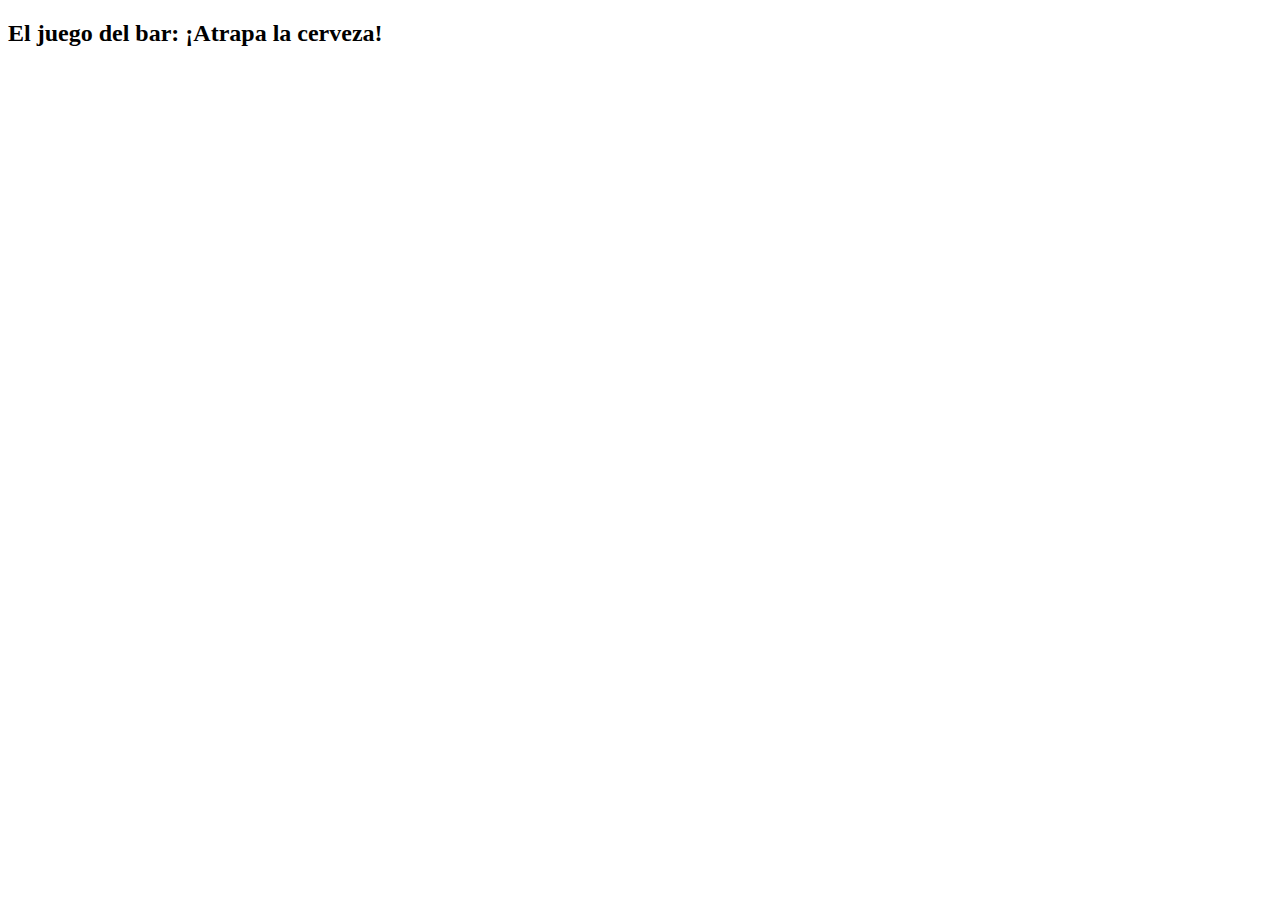
==== index.html @ 05355c69 "Update index.html" ====
<!DOCTYPE html>
<html lang="en">
<head>
    <meta charset="UTF-8">
    <meta http-equiv="X-UA-Compatible" content="IE=edge">
    <meta name="viewport" content="width=device-width, initial-scale=1.0">
    <title>Juego del Bar</title>
</head>
<body>
    <h2>El juego del bar: ¡Atrapa la cerveza!</h2>
    <canvas id="canvas" width="480" height="320"></canvas>

    <script src="juego.js"></script>
</body>
</html>
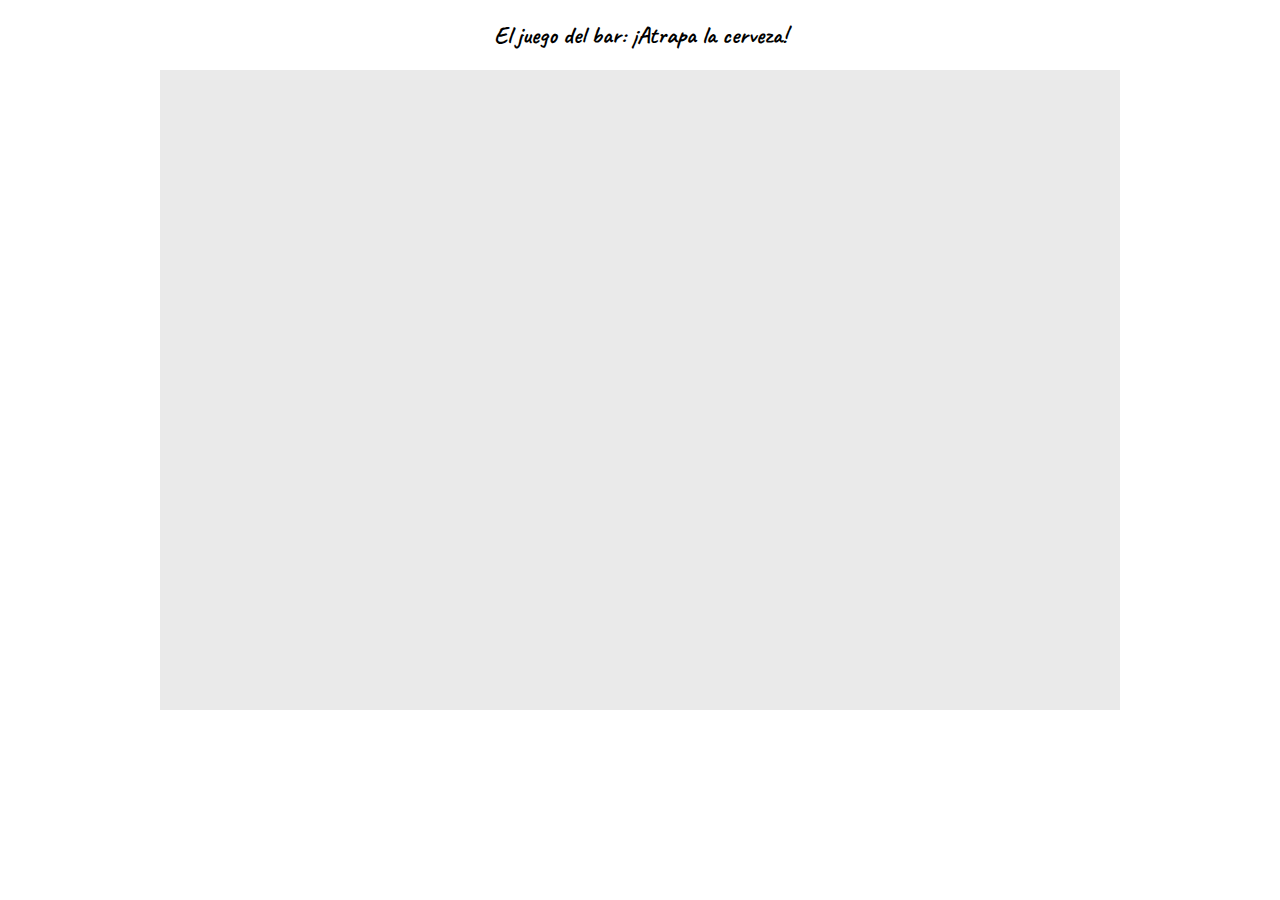
==== commit 6aa6af81: "Update index.html" ====
--- a/index.html
+++ b/index.html
@@ -2,15 +2,31 @@
 <html lang="en">
 <head>
     <meta charset="UTF-8">
-    <meta http-equiv="X-UA-Compatible" content="IE=edge">
     <meta name="viewport" content="width=device-width, initial-scale=1.0">
-    <title>Juego del Bar</title>
+    <title>Juego de Cervezas</title>
+    <link href="https://fonts.googleapis.com/css2?family=Caveat&display=swap" rel="stylesheet"> <!-- Añadir este enlace -->
+    <style>
+        body {
+            text-align: center; /* Centra el contenido de texto en el cuerpo del documento */
+            margin: 0;
+            padding: 0;
+            font-family: 'Caveat', cursive; /* Esto es opcional, pero te permitirá que todo el contenido del cuerpo use la fuente 'Caveat' por defecto */
+        }
+
+        h2 {
+            margin-top: 20px; /* Añade un margen superior para separar el título del borde superior de la ventana */
+        }
+
+        #canvas {
+            background-color: #eaeaea;
+            display: block; /* Esto hará que el canvas se comporte como un bloque y no como un elemento en línea. */
+            margin: 20px auto; /* Esto centrará el canvas horizontalmente. */
+        }
+    </style>
 </head>
 <body>
     <h2>El juego del bar: ¡Atrapa la cerveza!</h2>
-    <canvas id="canvas" width="480" height="320"></canvas>
-
+    <canvas id="canvas" width="960" height="640"></canvas>
     <script src="juego.js"></script>
 </body>
 </html>
-
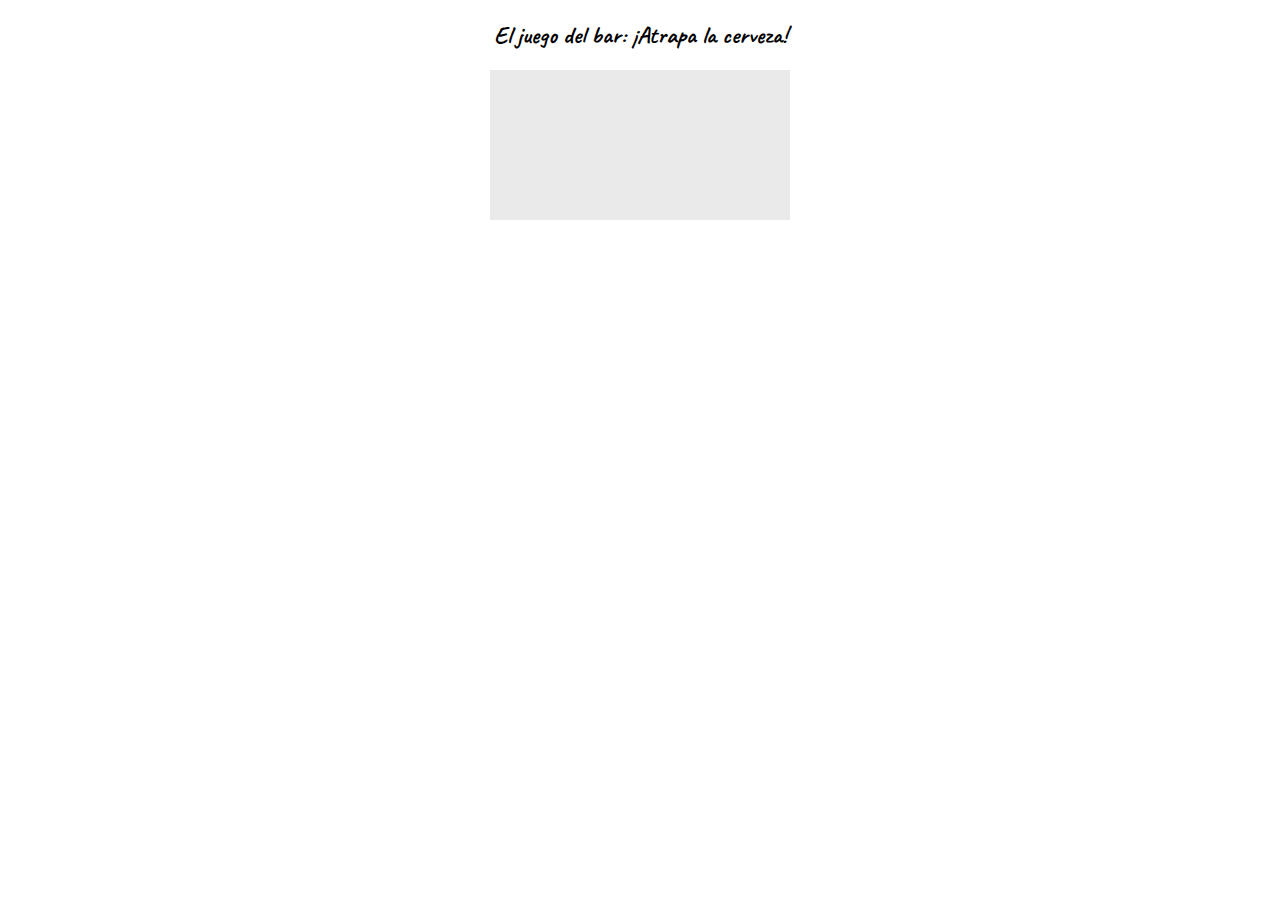
==== commit a7b47da9: "Update index.html" ====
--- a/index.html
+++ b/index.html
@@ -26,7 +26,8 @@
 </head>
 <body>
     <h2>El juego del bar: ¡Atrapa la cerveza!</h2>
-    <canvas id="canvas" width="960" height="640"></canvas>
+    <!-- el tamaño lo definiré en el JS para ajustar la pantalla en función de la ventana o viewport -->
+    <canvas id="canvas"></canvas>
     <script src="juego.js"></script>
 </body>
 </html>
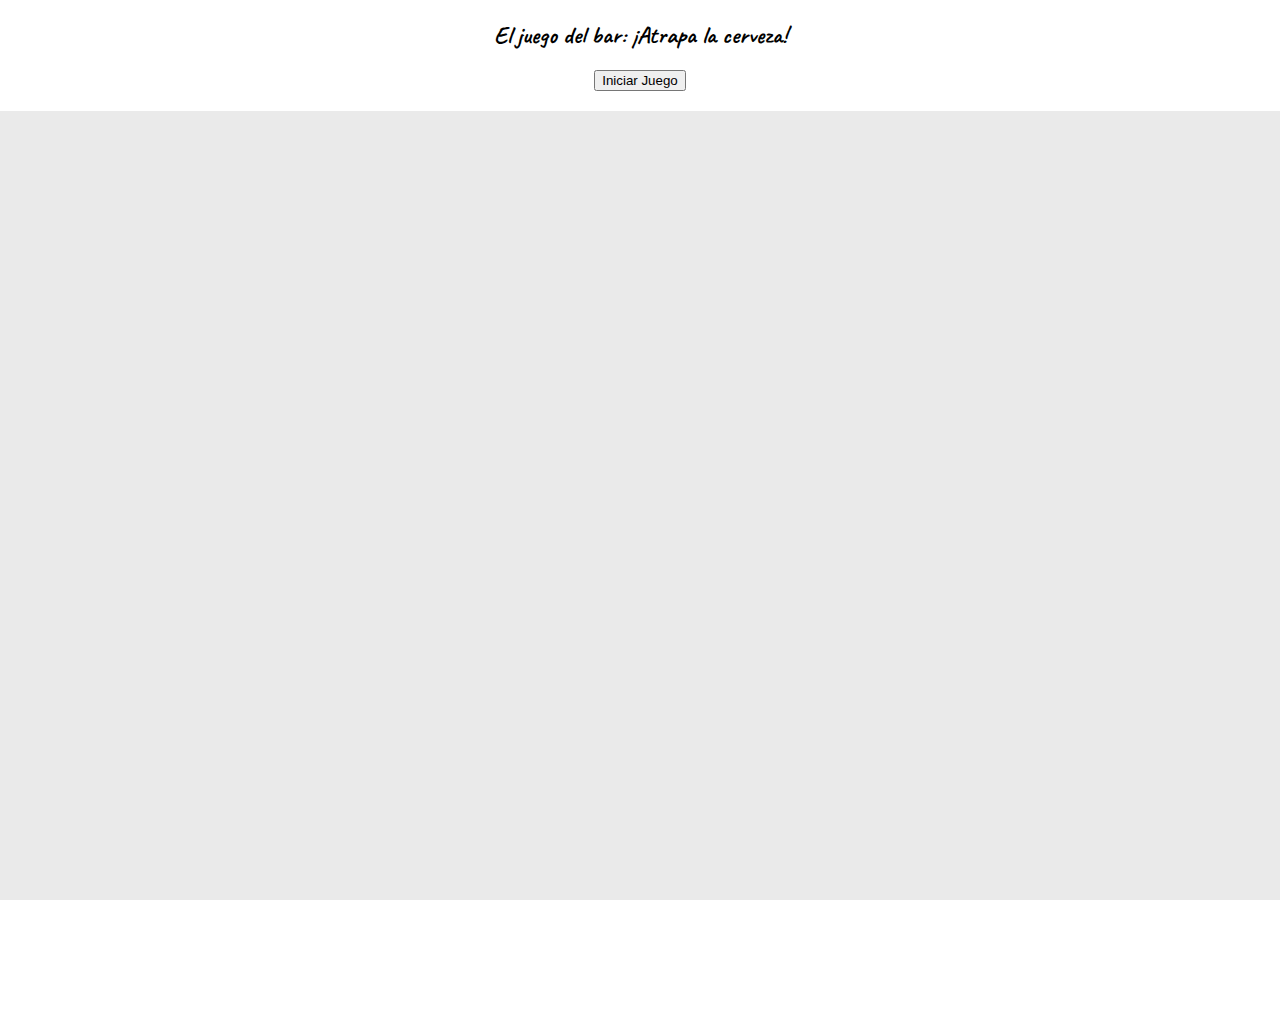
==== commit 665b6a72: "Update index.html" ====
--- a/index.html
+++ b/index.html
@@ -4,12 +4,19 @@
     <meta charset="UTF-8">
     <meta name="viewport" content="width=device-width, initial-scale=1.0">
     <title>Juego de Cervezas</title>
-    <link href="https://fonts.googleapis.com/css2?family=Caveat&display=swap" rel="stylesheet"> <!-- Añadir este enlace -->
+    <link href="https://fonts.googleapis.com/css2?family=Caveat&display=swap" rel="stylesheet">
+
     <style>
+        body, html {
+            overflow: hidden; /* Esto evita las barras de desplazamiento */
+            width: 100%;
+            height: 100%;
+            margin: 0;
+            padding: 0;
+        }
+
         body {
             text-align: center; /* Centra el contenido de texto en el cuerpo del documento */
-            margin: 0;
-            padding: 0;
             font-family: 'Caveat', cursive; /* Esto es opcional, pero te permitirá que todo el contenido del cuerpo use la fuente 'Caveat' por defecto */
         }
 
@@ -26,8 +33,14 @@
 </head>
 <body>
     <h2>El juego del bar: ¡Atrapa la cerveza!</h2>
-    <!-- el tamaño lo definiré en el JS para ajustar la pantalla en función de la ventana o viewport -->
+
+    <!-- Botón de inicio -->
+    <button id="startButton">Iniciar Juego</button>
+
+    <!-- Canvas para el juego -->
     <canvas id="canvas"></canvas>
+
+    <!-- Referencia al archivo JavaScript -->
     <script src="juego.js"></script>
 </body>
 </html>
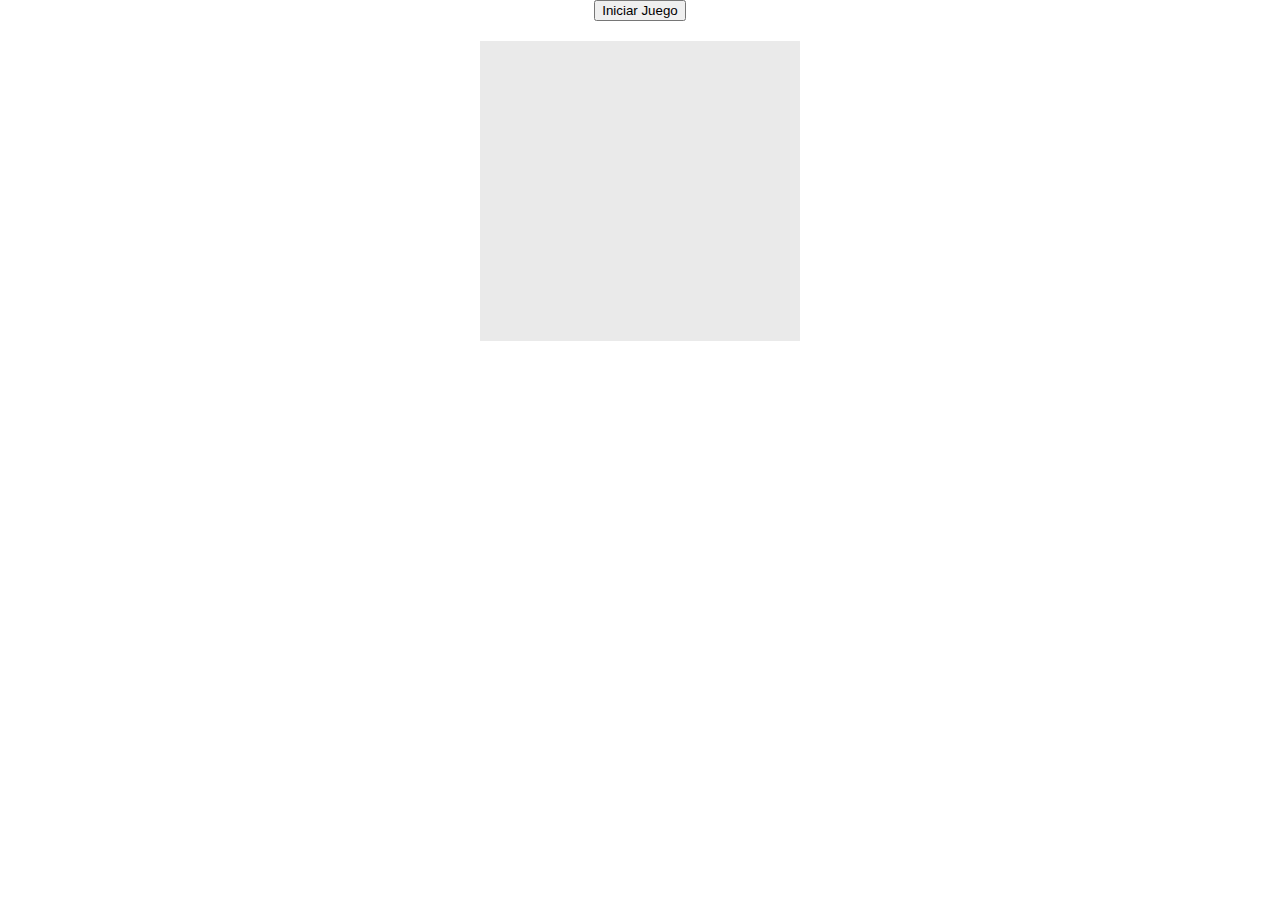
==== commit 9d0d53ab: "Update index.html" ====
--- a/index.html
+++ b/index.html
@@ -20,10 +20,6 @@
             font-family: 'Caveat', cursive; /* Esto es opcional, pero te permitirá que todo el contenido del cuerpo use la fuente 'Caveat' por defecto */
         }
 
-        h2 {
-            margin-top: 20px; /* Añade un margen superior para separar el título del borde superior de la ventana */
-        }
-
         #canvas {
             background-color: #eaeaea;
             display: block; /* Esto hará que el canvas se comporte como un bloque y no como un elemento en línea. */
@@ -32,8 +28,6 @@
     </style>
 </head>
 <body>
-    <h2>El juego del bar: ¡Atrapa la cerveza!</h2>
-
     <!-- Botón de inicio -->
     <button id="startButton">Iniciar Juego</button>
 
@@ -42,5 +36,36 @@
 
     <!-- Referencia al archivo JavaScript -->
     <script src="juego.js"></script>
+
+    <!-- Modificaciones en el script inline -->
+    <script>
+        let gamePaused = false;
+
+        const startButton = document.getElementById('startButton');
+        startButton.addEventListener('click', function() {
+            if (startButton.textContent === "Iniciar Juego") {
+                gameStarted = true;
+                if (imagesLoaded === 2) {
+                    loop();
+                }
+                startButton.textContent = "STOP";
+            } else if (startButton.textContent === "STOP") {
+                gamePaused = true;
+                startButton.textContent = "Continuar";
+            } else {
+                gamePaused = false;
+                loop();  // Continuar el juego
+                startButton.textContent = "STOP";
+            }
+        });
+
+        function loop() {
+            if (!gamePaused) {
+                update();
+                draw();
+                requestAnimationFrame(loop);
+            }
+        }
+    </script>
 </body>
 </html>
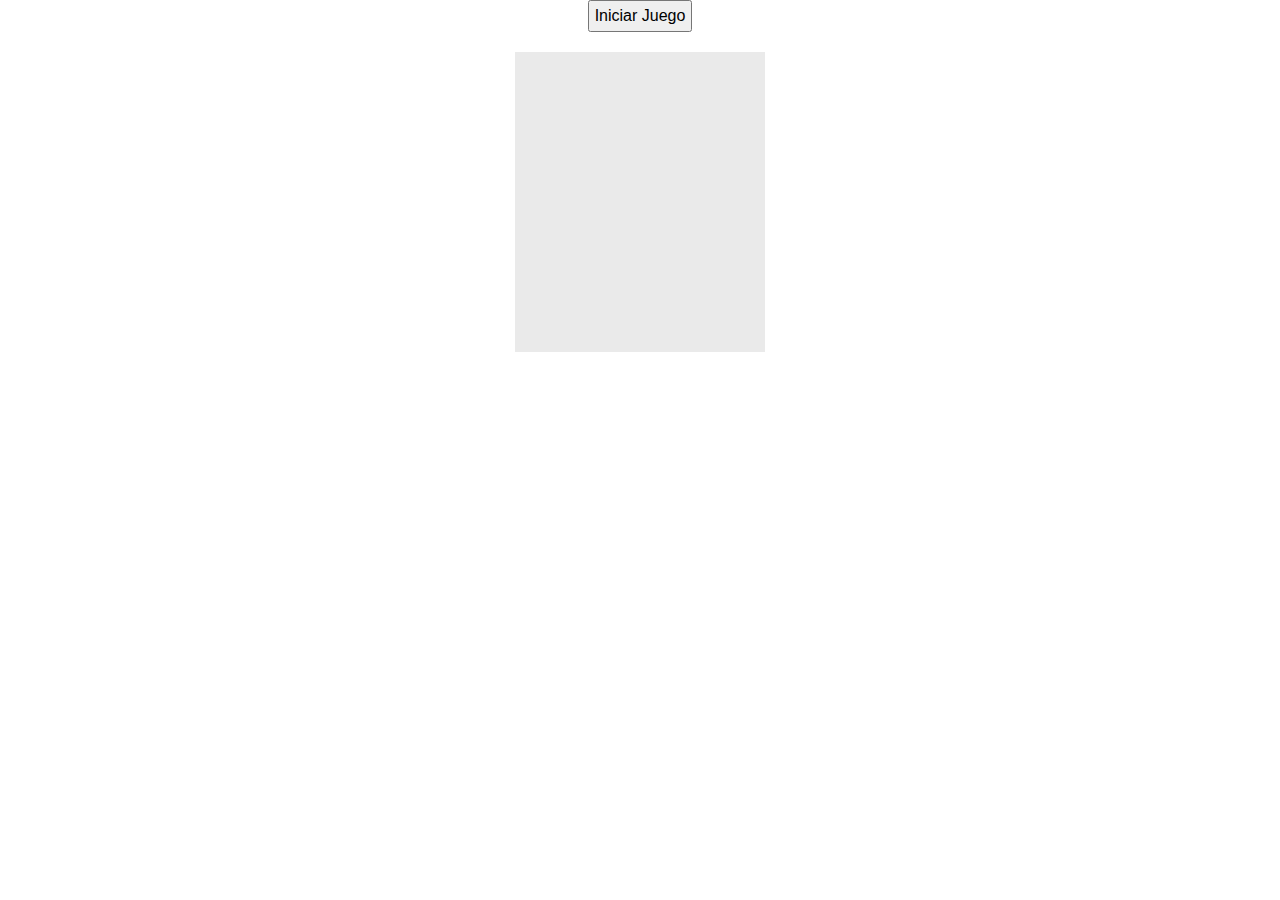
==== commit a443221c: "Update index.html" ====
--- a/index.html
+++ b/index.html
@@ -2,70 +2,15 @@
 <html lang="en">
 <head>
     <meta charset="UTF-8">
-    <meta name="viewport" content="width=device-width, initial-scale=1.0">
+    <meta name="viewport" content="width=device-width, initial-scale=1, maximum-scale=1">
     <title>Juego de Cervezas</title>
     <link href="https://fonts.googleapis.com/css2?family=Caveat&display=swap" rel="stylesheet">
-
-    <style>
-        body, html {
-            overflow: hidden; /* Esto evita las barras de desplazamiento */
-            width: 100%;
-            height: 100%;
-            margin: 0;
-            padding: 0;
-        }
-
-        body {
-            text-align: center; /* Centra el contenido de texto en el cuerpo del documento */
-            font-family: 'Caveat', cursive; /* Esto es opcional, pero te permitirá que todo el contenido del cuerpo use la fuente 'Caveat' por defecto */
-        }
-
-        #canvas {
-            background-color: #eaeaea;
-            display: block; /* Esto hará que el canvas se comporte como un bloque y no como un elemento en línea. */
-            margin: 20px auto; /* Esto centrará el canvas horizontalmente. */
-        }
-    </style>
+    <link rel="stylesheet" href="styles.css"> <!-- Mover los estilos a un archivo externo -->
 </head>
 <body>
-    <!-- Botón de inicio -->
     <button id="startButton">Iniciar Juego</button>
-
-    <!-- Canvas para el juego -->
     <canvas id="canvas"></canvas>
-
-    <!-- Referencia al archivo JavaScript -->
     <script src="juego.js"></script>
-
-    <!-- Modificaciones en el script inline -->
-    <script>
-        let gamePaused = false;
-
-        const startButton = document.getElementById('startButton');
-        startButton.addEventListener('click', function() {
-            if (startButton.textContent === "Iniciar Juego") {
-                gameStarted = true;
-                if (imagesLoaded === 2) {
-                    loop();
-                }
-                startButton.textContent = "STOP";
-            } else if (startButton.textContent === "STOP") {
-                gamePaused = true;
-                startButton.textContent = "Continuar";
-            } else {
-                gamePaused = false;
-                loop();  // Continuar el juego
-                startButton.textContent = "STOP";
-            }
-        });
-
-        function loop() {
-            if (!gamePaused) {
-                update();
-                draw();
-                requestAnimationFrame(loop);
-            }
-        }
-    </script>
+    <script src="scripts.js"></script> <!-- Mover el JavaScript inline a un archivo externo -->
 </body>
 </html>
--- a/styles.css
+++ b/styles.css
@@ -0,0 +1,24 @@
+body, html {
+    overflow: hidden;
+    width: 100%;
+    height: 100%;
+    margin: 0;
+    padding: 0;
+}
+
+body {
+    text-align: center;
+    font-family: 'Caveat', cursive;
+}
+
+#canvas {
+    background-color: #eaeaea;
+    display: block;
+    margin: 20px auto;
+}
+
+#startButton {
+    padding: 5px 5px; /* Añade padding al botón */
+    font-size: 16px; /* Ajusta el tamaño de fuente */
+    cursor: pointer; /* Cambia el cursor a un puntero */
+}
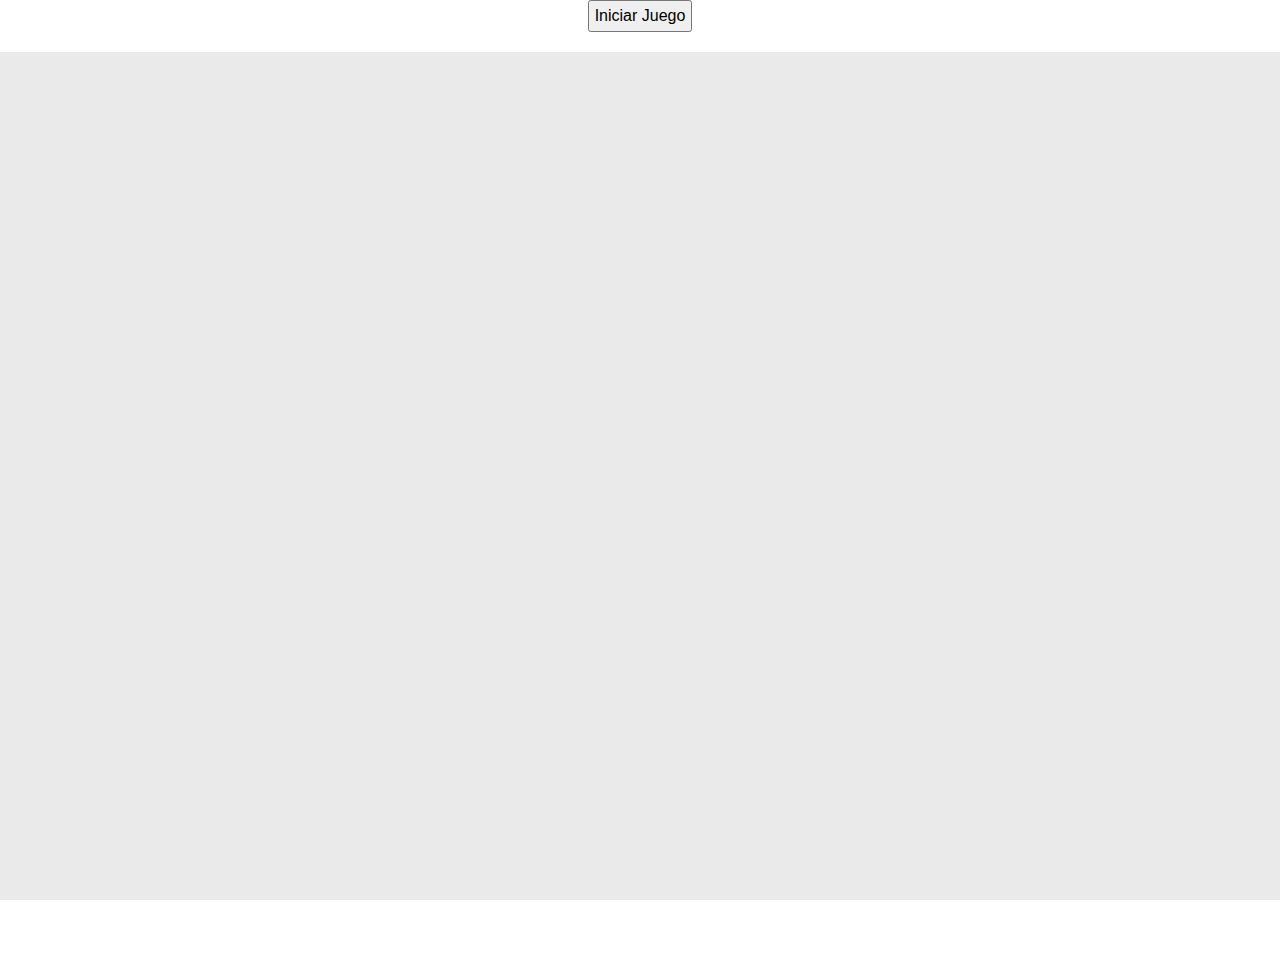
==== commit a3afe372: "Update index.html" ====
--- a/index.html
+++ b/index.html
@@ -3,7 +3,7 @@
 <head>
     <meta charset="UTF-8">
     <meta name="viewport" content="width=device-width, initial-scale=1, maximum-scale=1">
-    <title>Juego de Cervezas</title>
+    <title>Atrapa la cerveza</title>
     <link href="https://fonts.googleapis.com/css2?family=Caveat&display=swap" rel="stylesheet">
     <link rel="stylesheet" href="styles.css"> <!-- Mover los estilos a un archivo externo -->
 </head>
@@ -11,6 +11,5 @@
     <button id="startButton">Iniciar Juego</button>
     <canvas id="canvas"></canvas>
     <script src="juego.js"></script>
-    <script src="scripts.js"></script> <!-- Mover el JavaScript inline a un archivo externo -->
 </body>
 </html>
